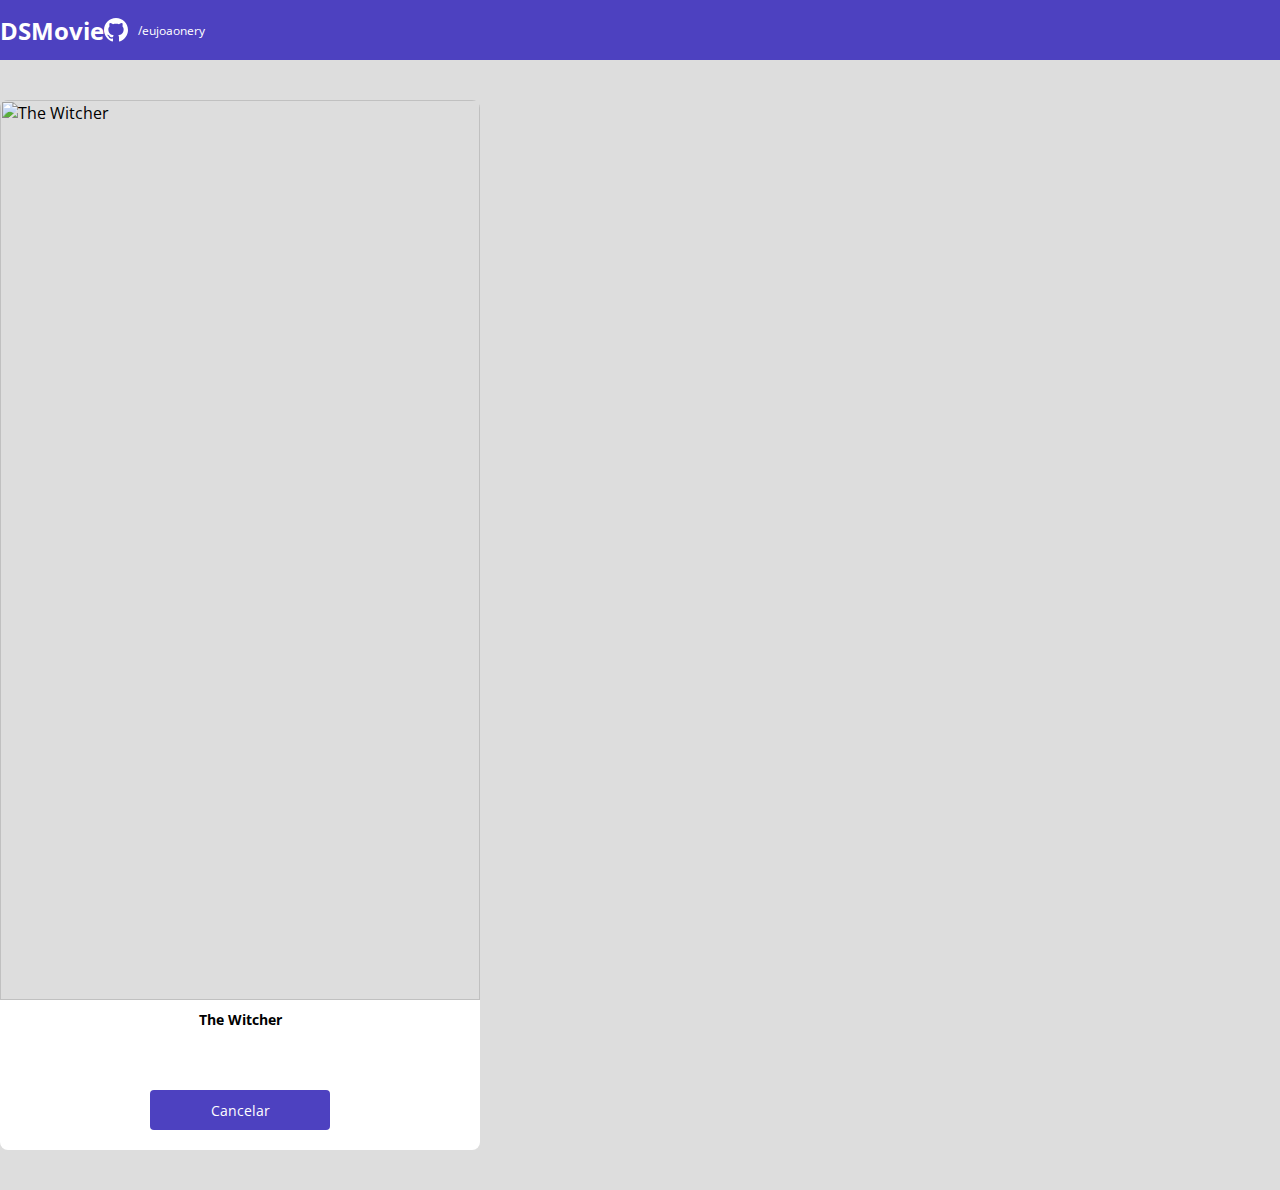
==== form.html @ af47217a "Formulário PARTE 1" ====
</main><!DOCTYPE html>
<html lang="pt-br">

<head>
    <meta charset="UTF-8">
    <meta http-equiv="X-UA-Compatible" content="IE=edge">
    <meta name="viewport" content="width=device-width, initial-scale=1.0">
    <title>Projeto DSMovie</title>

    <link href="https://cdn.jsdelivr.net/npm/bootstrap@5.1.3/dist/css/bootstrap.min.css" rel="stylesheet"
        integrity="sha384-1BmE4kWBq78iYhFldvKuhfTAU6auU8tT94WrHftjDbrCEXSU1oBoqyl2QvZ6jIW3" crossorigin="anonymous">

    
        <link rel="stylesheet" href="css/styles.css">
</head>
<body>
    <header>
        <nav class="container">
            <h1>DSMovie</h1>
            <div class="dsmovie-contact-container">
               <img src="img/github.svg" alt="github">
               <a href="https://github.com/eujoaonery">/eujoaonery</a>
            </div>
        </nav>
    </header>


                <main>
                        <section id="dsmovie-form-section" >


                            <div class="container dsmovie-form-container">

                                <div>
                                    <div class="dsmovie-card">
                                        <img src="https://www.themoviedb.org/t/p/w500_and_h282_face/u3fWcgsIhOqtC8A8VU8PS3rkvmx.jpg" alt="The Witcher">
                                        <div class="dsmovie-card-description">
                                            <h3> The Witcher </h3>
                                          <a class="dsmovie-btn" href="index.html">Cancelar</a>
                                        </div>
                                    </div>
                                </div>

                                 


                            </div>


                 
                            
                            

                            </section>







                </main>
---- css/styles.css ----
@import url('https://fonts.googleapis.com/css2?family=Open+Sans:wght@300;400;700&display=swap');

:root {
    --bg-gray: #ddd;
    --text-gray: #4a4a4a;
    --color-primary: #4D41C0;
    --whithe: #fff;
}

* {
  margin: 0;   
  box-sizing: border-box;   
  font-family: 'Open Sans', sans-serif;
}

h1, h2, h3, h4, h5, h6 {
    margin: 0;
}

html, body{
    background-color: var(--bg-gray);
}

header {
    background-color: var(--color-primary);
    color: var(--whithe);
    height: 60px;
    display: flex;
    align-items: center;
}

nav{
    display: flex;
    align-items: center;
    justify-content: space-between;
}

nav h1{
    font-size: 24px;
    font-weight: 700;
}

nav a {
    font-size: 12px;
    font-weight: 400;
}

a, a:hover {
    text-decoration: none;
color: unset;

}
.dsmovie-contact-container{
    display: flex;
    align-items: center;
}

.dsmovie-contact-container img {
   margin-right: 10px;
}

#dsmovie-card-list{

    padding: 40px 0;
}

.dsmovie-card {
    width: 100%;
    
}
    
.dsmovie-card img {

width: 100%;
border-radius: 8px 8px 0 0;




}


.dsmovie-card-description {
    background-color: var(--whithe);
    padding: 10px 20px 20px 20px;
    display: flex;
    flex-direction: column;
    align-items: center;
    justify-content: space-between;
    border-radius: 0 0 8px 8px;
    min-height: 150px;      

}


.dsmovie-card-description h3 {

    font-size: 14px;
    font-weight: 700;
    margin-bottom: 25px;
    text-align: center;

     

}





.dsmovie-btn, .dsmovie-btn:hover {

width: 180px;
height: 40px;
background-color: var(--color-primary);
color: var(--whithe);
font-size: 14px;
font-weight: 700px;
display: flex;
align-items: center;
justify-content: center;
border-radius: 4px;

}


.dsmovie-form-container {
    padding: 40px 0;
    max-width: 480px;
}
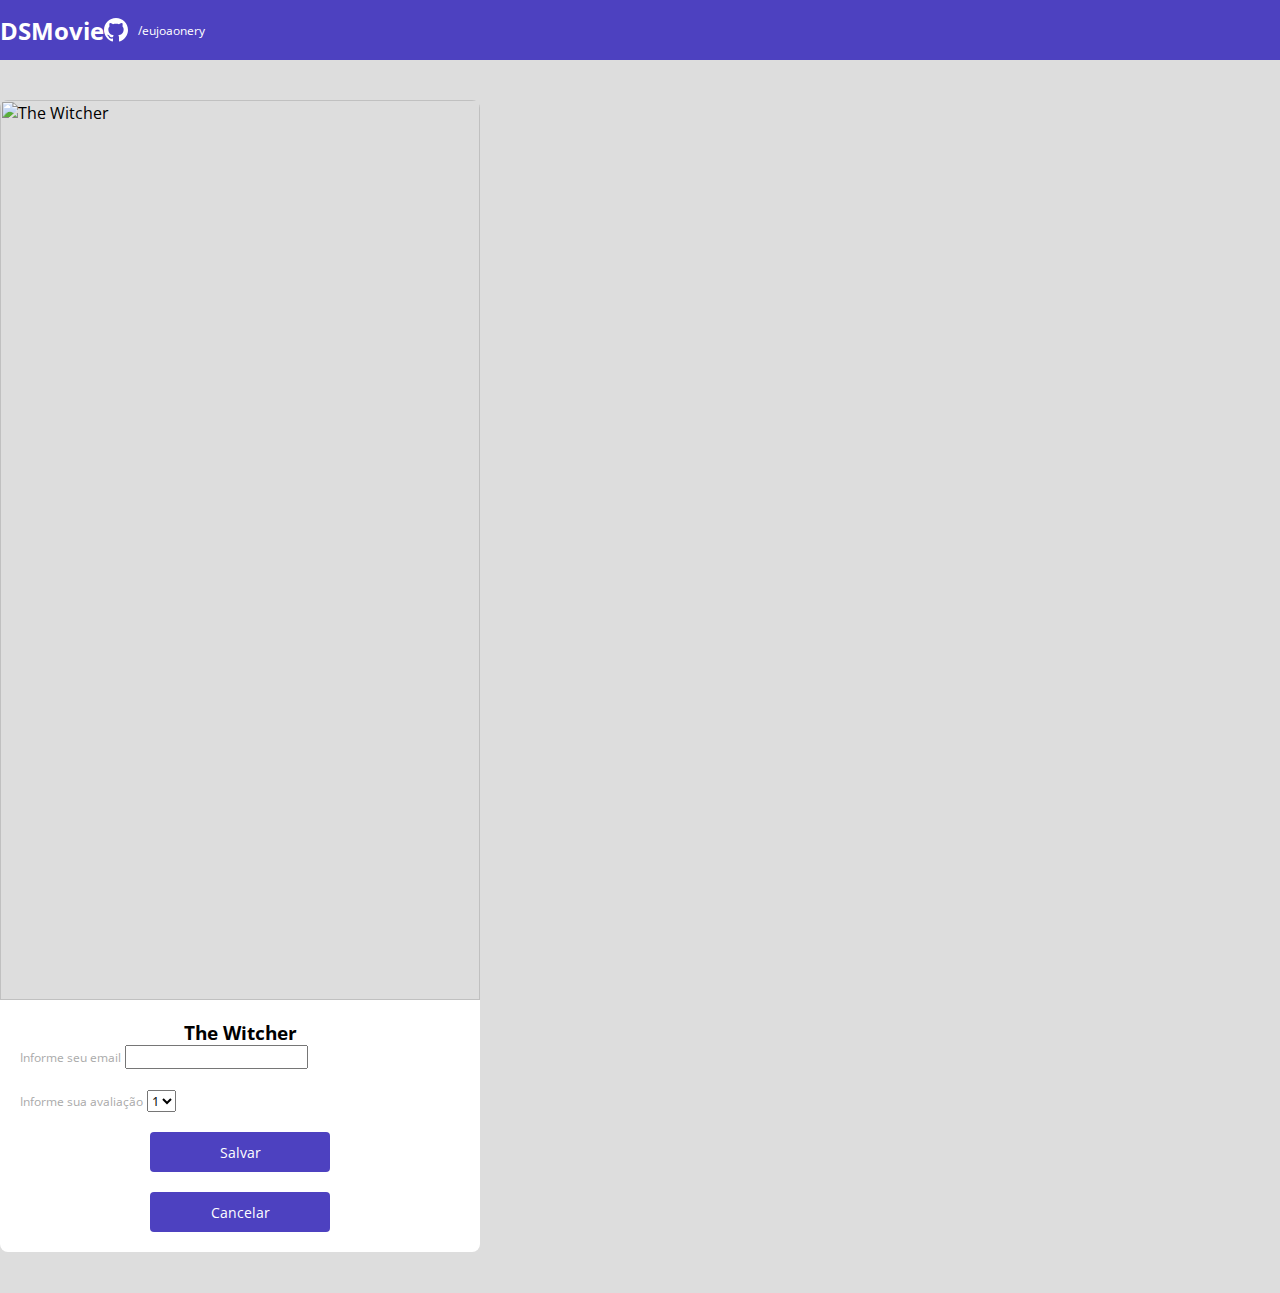
==== commit ecd0fc08: "Formulário PARTE 2" ====
--- a/form.html
+++ b/form.html
@@ -1,7 +1,8 @@
-    </main><!DOCTYPE html>
+</main>
+<!DOCTYPE html>
 <html lang="pt-br">
 
-<head>
+    <head>
     <meta charset="UTF-8">
     <meta http-equiv="X-UA-Compatible" content="IE=edge">
     <meta name="viewport" content="width=device-width, initial-scale=1.0">
@@ -10,53 +11,61 @@
     <link href="https://cdn.jsdelivr.net/npm/bootstrap@5.1.3/dist/css/bootstrap.min.css" rel="stylesheet"
         integrity="sha384-1BmE4kWBq78iYhFldvKuhfTAU6auU8tT94WrHftjDbrCEXSU1oBoqyl2QvZ6jIW3" crossorigin="anonymous">
 
-    
-        <link rel="stylesheet" href="css/styles.css">
-</head>
-<body>
-    <header>
-        <nav class="container">
-            <h1>DSMovie</h1>
-            <div class="dsmovie-contact-container">
-               <img src="img/github.svg" alt="github">
-               <a href="https://github.com/eujoaonery">/eujoaonery</a>
-            </div>
-        </nav>
-    </header>
+
+    <link rel="stylesheet" href="css/styles.css">
+    </head>
+
+     <body>
+                 <header>
+                       <nav class="container">
+                         <h1>DSMovie</h1>
+                             <div class="dsmovie-contact-container">
+                                 <img src="img/github.svg" alt="github">
+                                 <a href="https://github.com/eujoaonery">/eujoaonery</a>
+                             </div>
+                         </nav>
+                 </header>
 
 
-                <main>
-                        <section id="dsmovie-form-section" >
+              <main>
+                  <section id="dsmovie-form-section">
+                        <div class="container dsmovie-form-container">
+
+                         <div>
+                             <div class="dsmovie-card">
+                                 <img 
+                                     src="https://www.themoviedb.org/t/p/w500_and_h282_face/u3fWcgsIhOqtC8A8VU8PS3rkvmx.jpg"
+                                     alt="The Witcher">
+
+                                    <div class="dsmovie-form-description">
+                                    <h3> The Witcher </h3>
+                                    <form class="dsmovie-form">
+                                          <div class="form-group dsmovie-form-group">
+                                              <label for="email">Informe seu email</label>
+                                              <input class="form-control" type="email" id="email">
+                                           </div>
+                                           <div class="form-group dsmovie-form-group">
+                                                  <label form="score">Informe sua avaliação</label>
+                                                  <select class="form-control" name="score" id="score">
+                                                     <option value="1">1</option>
+                                                     <option value="2">2</option>                                             
+                                                     <option value="3">3</option>
+                                                     <option value="4">4</option>
+                                                     <option value="5">5</option>
+                                               </select>   
+                                          </div>
+                                          <div class="dsmovie-form-btn-container">
+                                            <button class="dsmovie-btn" type="submit">Salvar</button>
+                                            <a class="dsmovie-btn" href="index.html">Cancelar</a>
+                                          </div>
+ 
+                                    </form>
 
 
-                            <div class="container dsmovie-form-container">
-
-                                <div>
-                                    <div class="dsmovie-card">
-                                        <img src="https://www.themoviedb.org/t/p/w500_and_h282_face/u3fWcgsIhOqtC8A8VU8PS3rkvmx.jpg" alt="The Witcher">
-                                        <div class="dsmovie-card-description">
-                                            <h3> The Witcher </h3>
-                                          <a class="dsmovie-btn" href="index.html">Cancelar</a>
-                                        </div>
-                                    </div>
-                                </div>
-
-                                 
-
-
-                            </div>
-
-
-                 
-                            
-                            
-
-                            </section>
-
-
-
-
-
-
-
-                </main>+                                   
+                             </div>
+                         </div>
+                     </div>
+                 </div>
+             </section>
+     </main>  --- a/css/styles.css
+++ b/css/styles.css
@@ -5,6 +5,7 @@
     --text-gray: #4a4a4a;
     --color-primary: #4D41C0;
     --whithe: #fff;
+    --text-light-gray: #aaa;
 }
 
 * {
@@ -120,7 +121,7 @@
 align-items: center;
 justify-content: center;
 border-radius: 4px;
-
+border: 0;
 }
 
 
@@ -129,9 +130,46 @@
     max-width: 480px;
 }
 
+.dsmovie-form-description {
+    background-color: var(--whithe);
+    padding: 20px;
+    display: flex;
+    flex-direction: column;
+    align-items: center;
+    border-radius: 0 0 8px 8px;
+}
+
+
+
+.dsmovie-form {
+width: 100%;
+}
     
+.dsmovie-card-description h3 {
+    font-size: 13px;
+    font-weight: 700;
+    margin-bottom: 20px;
+
+}
+
+.dsmovie-form-group {
+    margin-bottom: 20px;
+
+}
+
+.dsmovie-form-group label {
+    font-size: 12px;
+    color: var(--text-light-gray);
+
+
+}
     
+.dsmovie-form-btn-container {
+    height: 100px;
+    display: flex;
+    flex-direction: column;
+    align-items: center;
+    justify-content: space-between;
+}
     
 
-    
-
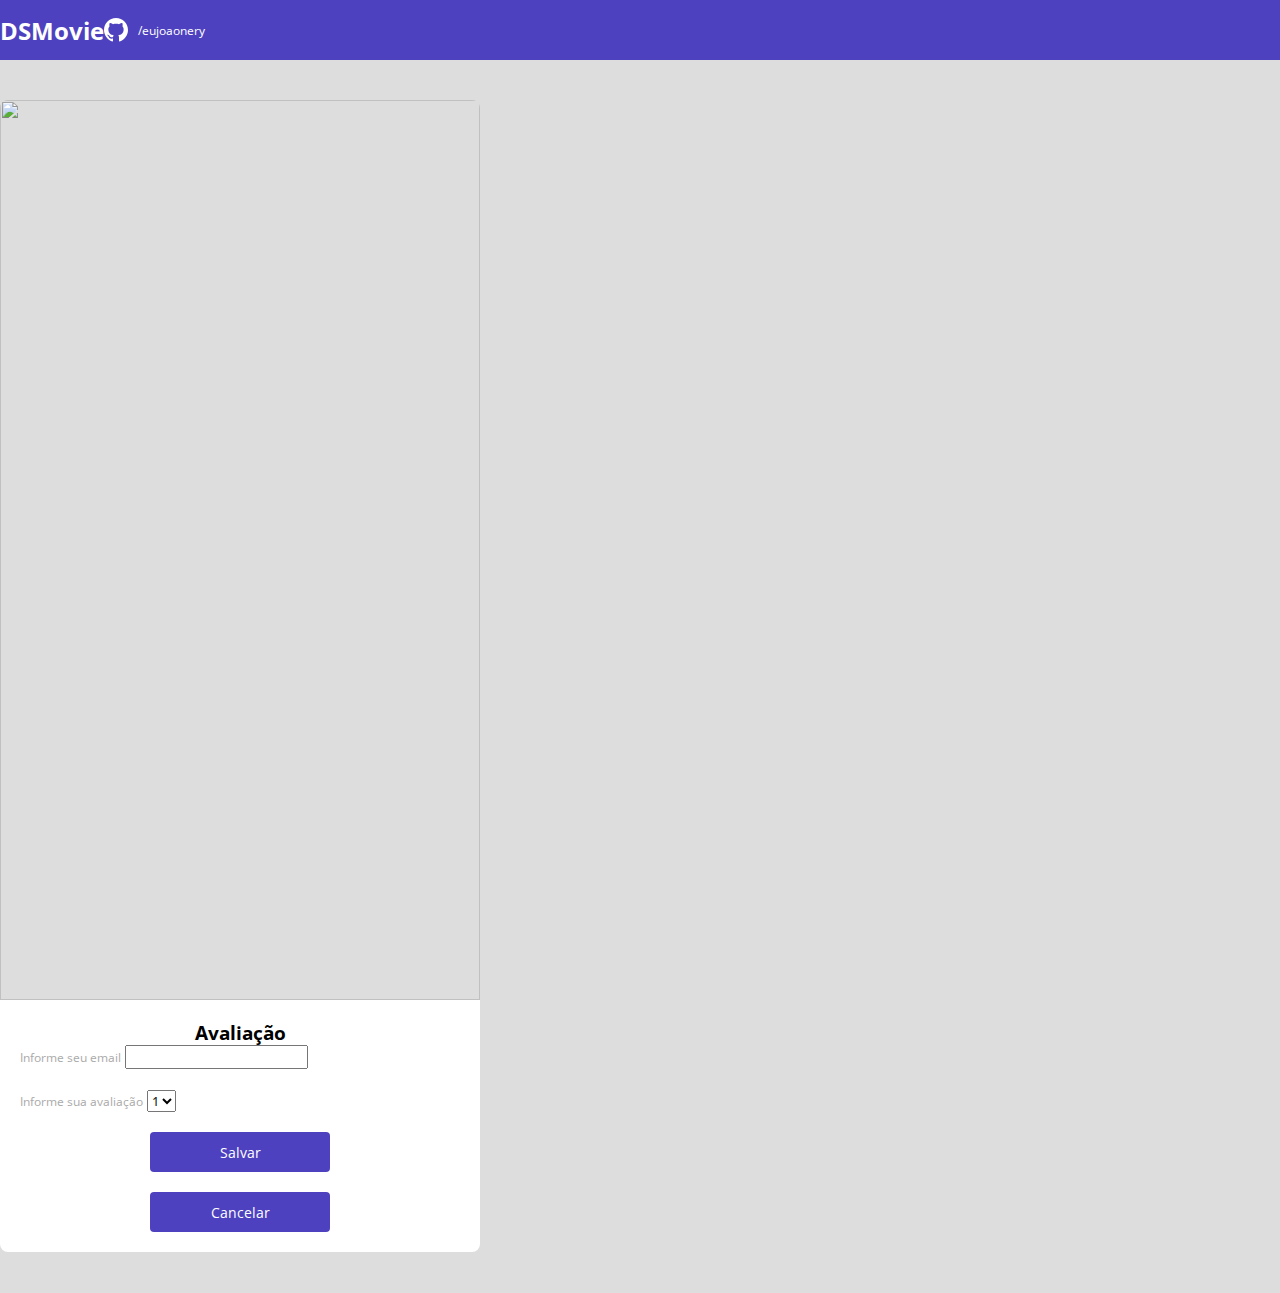
==== commit c3bc8875: "Página Finalizada" ====
--- a/form.html
+++ b/form.html
@@ -2,7 +2,7 @@
 <!DOCTYPE html>
 <html lang="pt-br">
 
-    <head>
+<head>
     <meta charset="UTF-8">
     <meta http-equiv="X-UA-Compatible" content="IE=edge">
     <meta name="viewport" content="width=device-width, initial-scale=1.0">
@@ -13,59 +13,62 @@
 
 
     <link rel="stylesheet" href="css/styles.css">
-    </head>
+</head>
 
-     <body>
-                 <header>
-                       <nav class="container">
-                         <h1>DSMovie</h1>
-                             <div class="dsmovie-contact-container">
-                                 <img src="img/github.svg" alt="github">
-                                 <a href="https://github.com/eujoaonery">/eujoaonery</a>
-                             </div>
-                         </nav>
-                 </header>
+<body>
+    <header>
+        <nav class="container">
+            <h1>DSMovie</h1>
+            <div class="dsmovie-contact-container">
+                <img src="img/github.svg" alt="github">
+                <a href="https://github.com/eujoaonery">/eujoaonery</a>
+            </div>
+        </nav>
+    </header>
 
 
-              <main>
-                  <section id="dsmovie-form-section">
-                        <div class="container dsmovie-form-container">
+    <main>
+        <section id="dsmovie-form-section">
+            <div class="container dsmovie-form-container">
 
-                         <div>
-                             <div class="dsmovie-card">
-                                 <img 
-                                     src="https://www.themoviedb.org/t/p/w500_and_h282_face/u3fWcgsIhOqtC8A8VU8PS3rkvmx.jpg"
-                                     alt="The Witcher">
+                <div>
+                    <div class="dsmovie-card">
+                        <img src="https://aluminio.sp.gov.br/wp-content/uploads/2018/03/Template-Fundo-do-Site-Foto-1280x7201.png"
+                        alt="">
 
-                                    <div class="dsmovie-form-description">
-                                    <h3> The Witcher </h3>
-                                    <form class="dsmovie-form">
-                                          <div class="form-group dsmovie-form-group">
-                                              <label for="email">Informe seu email</label>
-                                              <input class="form-control" type="email" id="email">
-                                           </div>
-                                           <div class="form-group dsmovie-form-group">
-                                                  <label form="score">Informe sua avaliação</label>
-                                                  <select class="form-control" name="score" id="score">
-                                                     <option value="1">1</option>
-                                                     <option value="2">2</option>                                             
-                                                     <option value="3">3</option>
-                                                     <option value="4">4</option>
-                                                     <option value="5">5</option>
-                                               </select>   
-                                          </div>
-                                          <div class="dsmovie-form-btn-container">
-                                            <button class="dsmovie-btn" type="submit">Salvar</button>
-                                            <a class="dsmovie-btn" href="index.html">Cancelar</a>
-                                          </div>
- 
-                                    </form>
+                        <div class="dsmovie-form-description">
+                            <h3> Avaliação </h3>
+                            <form class="dsmovie-form">
+                                <div class="form-group dsmovie-form-group">
+                                    <label for="email">Informe seu email</label>
+                                    <input class="form-control" type="email" id="email">
+                                </div>
+                                <div class="form-group dsmovie-form-group">
+                                    <label form="score">Informe sua avaliação</label>
+                                    <select class="form-control" name="score" id="score">
+                                        <option value="1">1</option>
+                                        <option value="2">2</option>
+                                        <option value="3">3</option>
+                                        <option value="4">4</option>
+                                        <option value="5">5</option>
+                                    </select>
+                                </div>
+                                <div class="dsmovie-form-btn-container">
+                                    <button class="dsmovie-btn" type="submit">Salvar</button>
+                                    <a class="dsmovie-btn" href="index.html">Cancelar</a>
+                                </div>
+
+                            </form>
 
 
-                                   
-                             </div>
-                         </div>
-                     </div>
-                 </div>
-             </section>
-     </main>  +
+
+
+
+
+                        </div>
+                    </div>
+                </div>
+            </div>
+        </section>
+    </main>--- a/css/styles.css
+++ b/css/styles.css
@@ -6,6 +6,7 @@
     --color-primary: #4D41C0;
     --whithe: #fff;
     --text-light-gray: #aaa;
+    --star-yellow: #ffbb3a;
 }
 
 * {
@@ -62,7 +63,7 @@
 
 #dsmovie-card-list{
 
-    padding: 40px 0;
+    padding: 0 10px;
 }
 
 .dsmovie-card {
@@ -89,24 +90,47 @@
     align-items: center;
     justify-content: space-between;
     border-radius: 0 0 8px 8px;
-    min-height: 150px;      
-
-}
-
+    height: 190px;      
+
+}
+AWW
 
 .dsmovie-card-description h3 {
 
     font-size: 14px;
     font-weight: 700;
-    margin-bottom: 25px;
+    margin-bottom: 10px;
     text-align: center;
 
      
 
 }
 
-
-
+.dsmovie-card-description-bottom {
+    display: flex;
+    flex-direction: column;
+    align-items: center;
+}
+
+.dsmovie-card-description-bottom H4 {
+    font-size: 16px;
+    font-weight: 700;
+    color: var(--star-yellow)
+}
+
+
+
+.dsmovie-card-description-bottom img {
+width: 22px;
+}
+
+.dsmovie-card-description-bottom p {
+    font-size: 12px;
+    font-weight: 400;
+    color: var(--text-light-gray);
+    margin-bottom: 10px;
+
+}
 
 
 .dsmovie-btn, .dsmovie-btn:hover {
@@ -142,7 +166,7 @@
 
 
 .dsmovie-form {
-width: 100%;
+ width: 100%;
 }
     
 .dsmovie-card-description h3 {
@@ -173,3 +197,54 @@
 }
     
 
+.dsmovie-pagination-container {
+
+  padding: 15px 0;
+  display: flex;
+  justify-content: center;
+    
+}
+
+.dsmovie-pagination-box {
+    width: 180;
+    display: flex;
+    justify-content: space-between;
+    align-items: center;
+
+}
+
+.dsmovie-pagination-box p {
+    margin: 0%;
+    font-size: 12px;
+    color: var(--color-primary); 
+    font-weight: 400;
+    
+}
+
+
+.dsmovie-pagination-box button {
+    width: 40px;
+    height: 40px;
+    border: 1px solid var(--color-primary);
+    border-radius: 4px;
+    background-color: var(--whithe);
+   
+}
+
+.dsmovie-pagination-box button img {
+    filter: brightness(0) saturate(100%) invert(21%) sepia(79%) saturate(2294%) hue-rotate(237deg) brightness(93%) contrast(88%);
+}
+
+
+.dsmovie-pagination-box button:disabled {
+    border: 1px solid var(--text-light-gray);
+}
+
+.dsmovie-pagination-box button:disabled img {
+    filter: unset;
+
+}
+
+.dsmovie-flip-horizontal{
+    transform: rotate(180deg);
+}